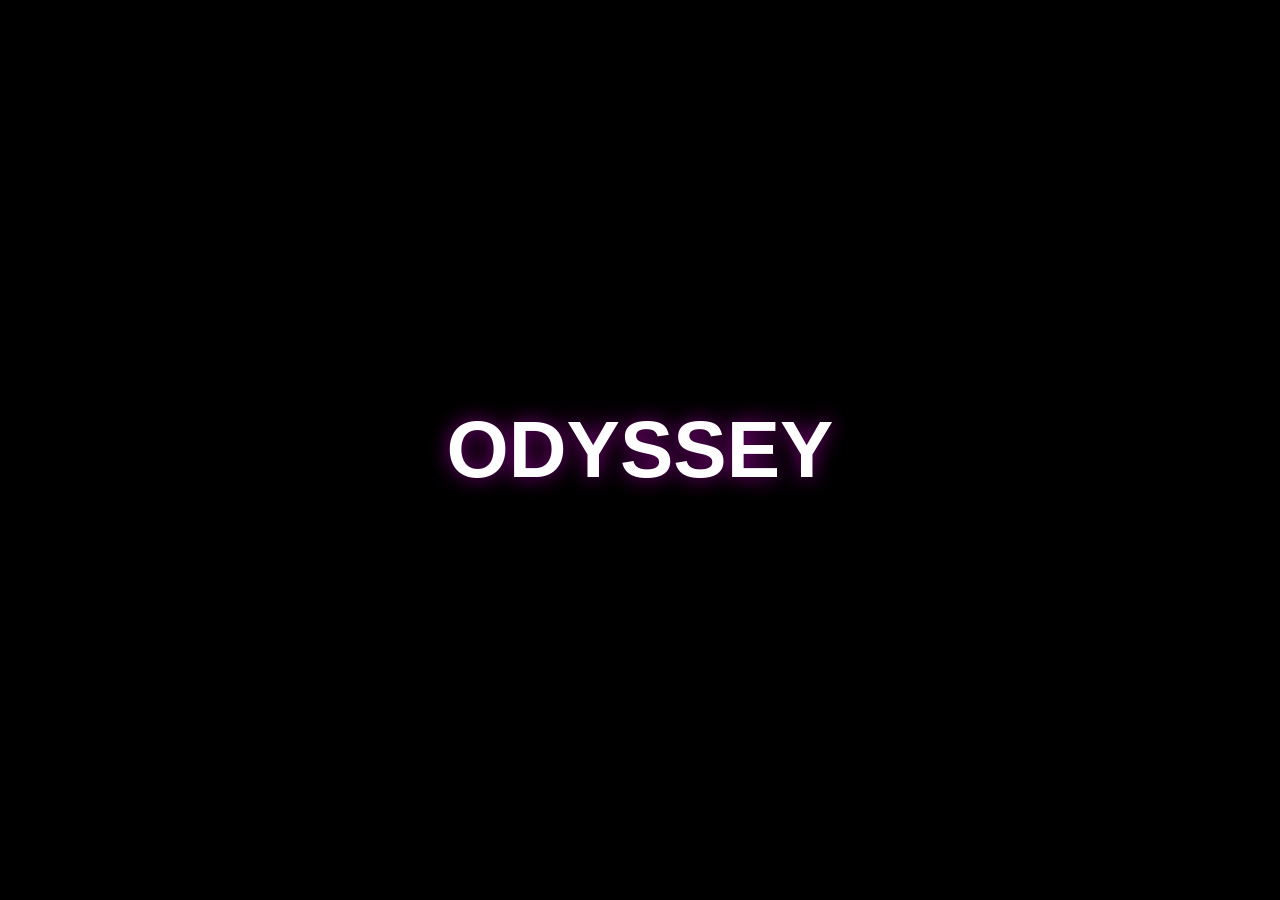
==== index.html @ bcccadca "Create index.html" ====
<!DOCTYPE html>
<html lang="pt-BR">
<head>
  <meta charset="UTF-8">
  <meta name="viewport" content="width=device-width, initial-scale=1.0">
  <title>Odyssey</title>

  <style>
    body{
      background:black;
      color:white;
      font-family:Arial;
      display:flex;
      justify-content:center;
      align-items:center;
      height:100vh;
      margin:0;
      overflow:hidden;
    }

    h1{
      font-size:5rem;
      text-shadow:0 0 20px purple;
      animation:flicker 2s infinite;
    }

    @keyframes flicker{
      0%{opacity:1;}
      50%{opacity:0.6;}
      100%{opacity:1;}
    }
  </style>
</head>
<body>

<h1>ODYSSEY</h1>

</body>
</html>
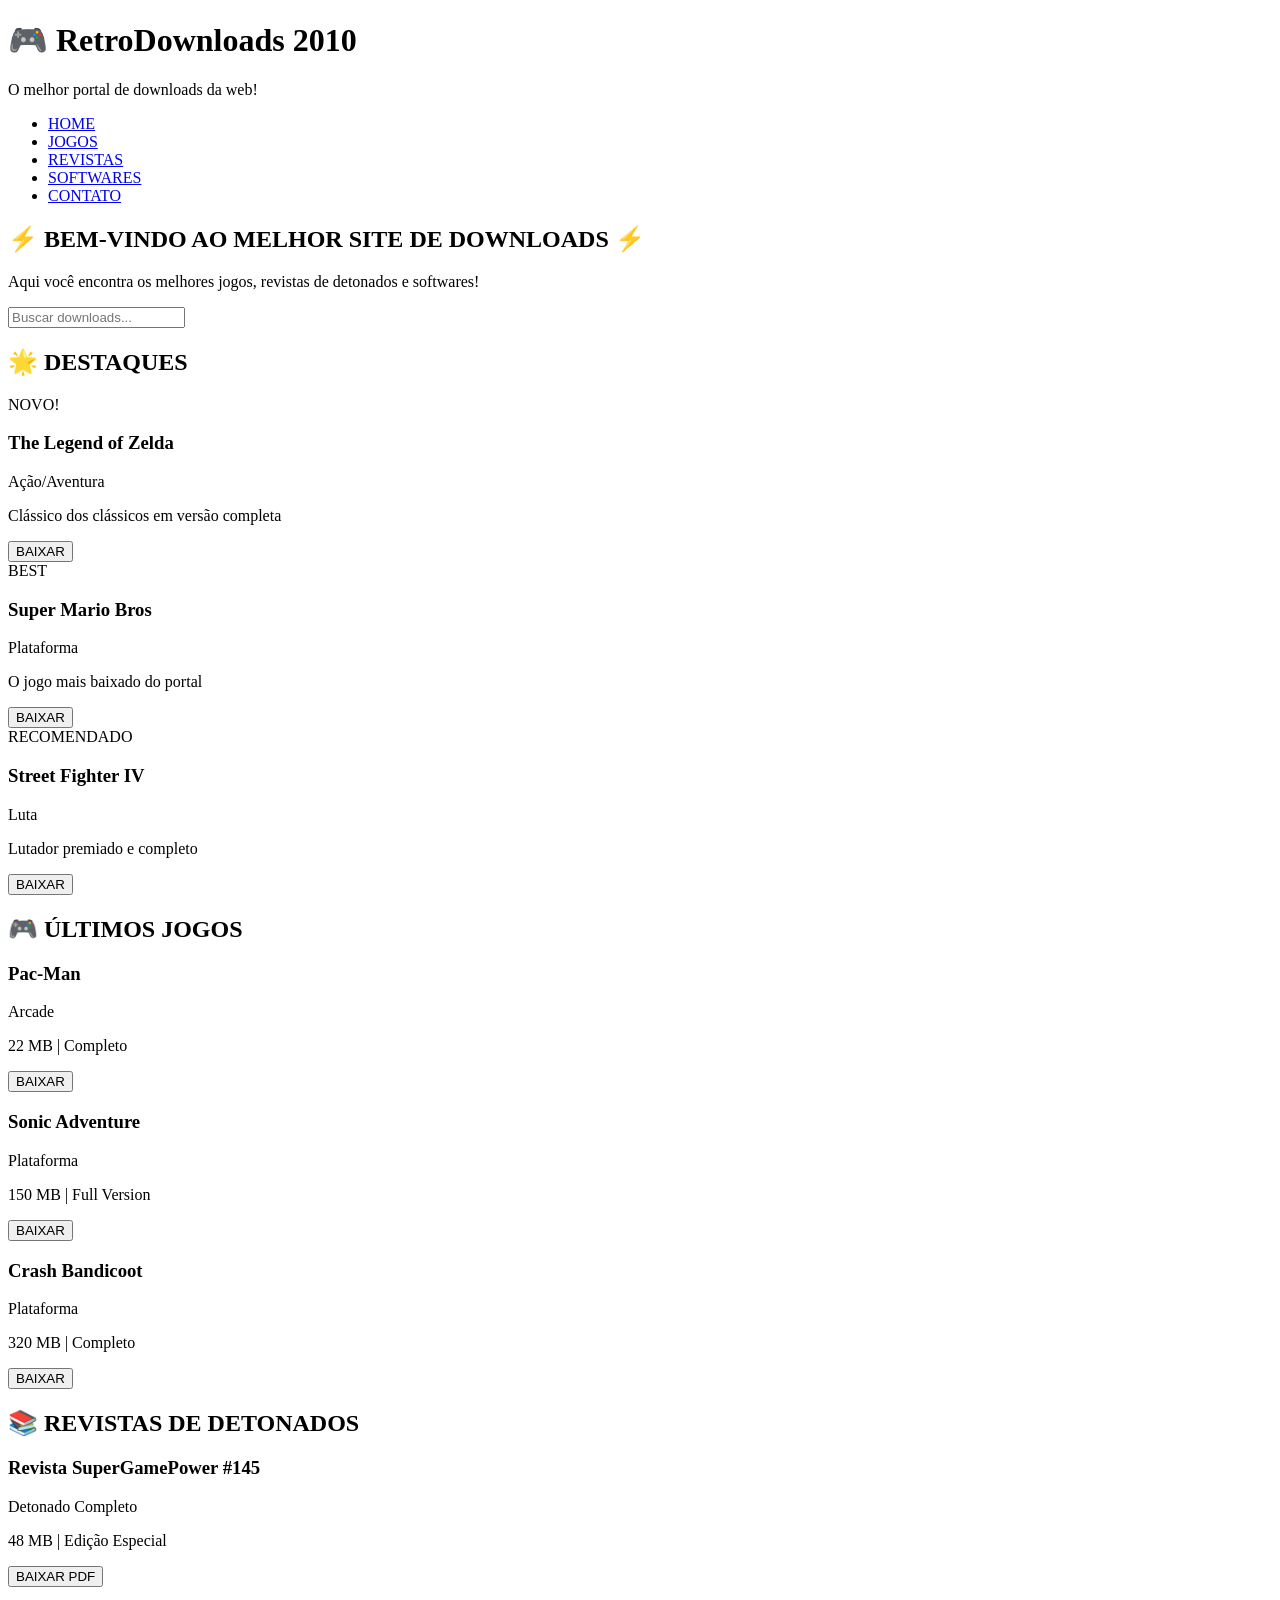
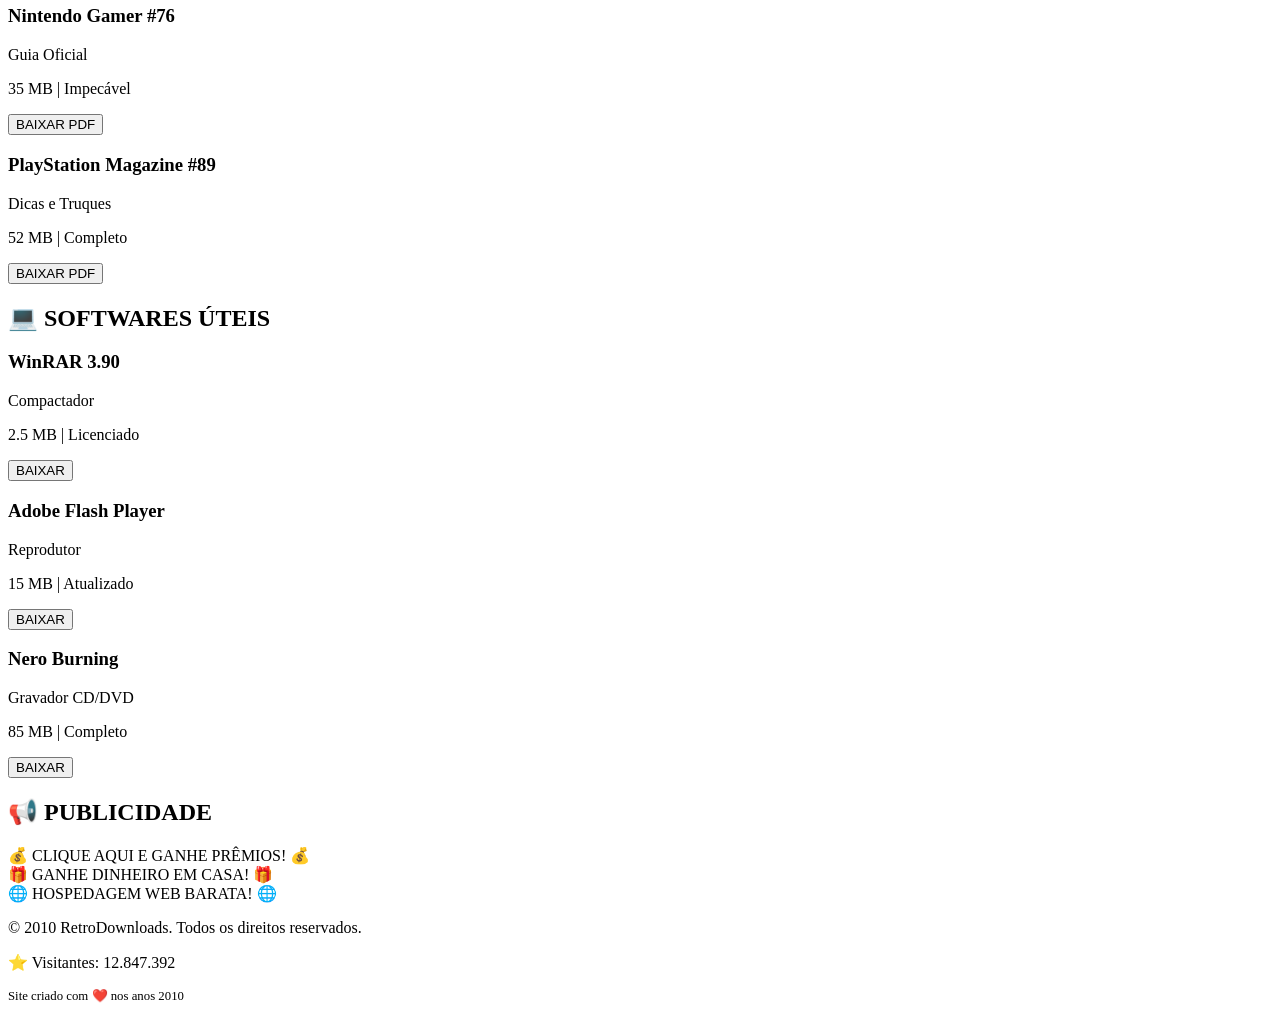
==== commit acadde10: "Revamp index.html for RetroDownloads 2010 Updated the HTML structure and content for RetroDownloads " ====
--- a/index.html
+++ b/index.html
@@ -1,39 +1,165 @@
 <!DOCTYPE html>
 <html lang="pt-BR">
 <head>
-  <meta charset="UTF-8">
-  <meta name="viewport" content="width=device-width, initial-scale=1.0">
-  <title>Odyssey</title>
-
-  <style>
-    body{
-      background:black;
-      color:white;
-      font-family:Arial;
-      display:flex;
-      justify-content:center;
-      align-items:center;
-      height:100vh;
-      margin:0;
-      overflow:hidden;
-    }
-
-    h1{
-      font-size:5rem;
-      text-shadow:0 0 20px purple;
-      animation:flicker 2s infinite;
-    }
-
-    @keyframes flicker{
-      0%{opacity:1;}
-      50%{opacity:0.6;}
-      100%{opacity:1;}
-    }
-  </style>
+    <meta charset="UTF-8">
+    <meta name="viewport" content="width=device-width, initial-scale=1.0">
+    <title>RetroDownloads 2010 - Seu Portal de Downloads</title>
+    <link rel="stylesheet" href="css/style.css">
 </head>
 <body>
+    <!-- HEADER -->
+    <header class="header">
+        <div class="container">
+            <div class="logo">
+                <h1>🎮 RetroDownloads 2010</h1>
+                <p class="tagline">O melhor portal de downloads da web!</p>
+            </div>
+            <nav class="navbar">
+                <ul>
+                    <li><a href="index.html">HOME</a></li>
+                    <li><a href="games.html">JOGOS</a></li>
+                    <li><a href="revistas.html">REVISTAS</a></li>
+                    <li><a href="softwares.html">SOFTWARES</a></li>
+                    <li><a href="contato.html">CONTATO</a></li>
+                </ul>
+            </nav>
+        </div>
+    </header>
 
-<h1>ODYSSEY</h1>
+    <!-- BANNER PRINCIPAL -->
+    <section class="banner">
+        <div class="banner-content">
+            <h2>⚡ BEM-VINDO AO MELHOR SITE DE DOWNLOADS ⚡</h2>
+            <p>Aqui você encontra os melhores jogos, revistas de detonados e softwares!</p>
+            <input type="text" class="search-bar" placeholder="Buscar downloads...">
+        </div>
+    </section>
 
+    <!-- CONTEÚDO PRINCIPAL -->
+    <main class="container">
+        <!-- SEÇÃO DESTAQUES -->
+        <section class="section">
+            <h2 class="section-title">🌟 DESTAQUES</h2>
+            <div class="grid-3">
+                <div class="card">
+                    <div class="card-header">NOVO!</div>
+                    <h3>The Legend of Zelda</h3>
+                    <p class="category">Ação/Aventura</p>
+                    <p class="description">Clássico dos clássicos em versão completa</p>
+                    <button class="btn-download" onclick="baixar('Zelda')">BAIXAR</button>
+                </div>
+                <div class="card">
+                    <div class="card-header">BEST</div>
+                    <h3>Super Mario Bros</h3>
+                    <p class="category">Plataforma</p>
+                    <p class="description">O jogo mais baixado do portal</p>
+                    <button class="btn-download" onclick="baixar('Mario')">BAIXAR</button>
+                </div>
+                <div class="card">
+                    <div class="card-header">RECOMENDADO</div>
+                    <h3>Street Fighter IV</h3>
+                    <p class="category">Luta</p>
+                    <p class="description">Lutador premiado e completo</p>
+                    <button class="btn-download" onclick="baixar('SF4')">BAIXAR</button>
+                </div>
+            </div>
+        </section>
+
+        <!-- SEÇÃO JOGOS -->
+        <section class="section">
+            <h2 class="section-title">🎮 ÚLTIMOS JOGOS</h2>
+            <div class="grid-3">
+                <div class="card">
+                    <h3>Pac-Man</h3>
+                    <p class="category">Arcade</p>
+                    <p class="description">22 MB | Completo</p>
+                    <button class="btn-download" onclick="baixar('Pac-Man')">BAIXAR</button>
+                </div>
+                <div class="card">
+                    <h3>Sonic Adventure</h3>
+                    <p class="category">Plataforma</p>
+                    <p class="description">150 MB | Full Version</p>
+                    <button class="btn-download" onclick="baixar('Sonic')">BAIXAR</button>
+                </div>
+                <div class="card">
+                    <h3>Crash Bandicoot</h3>
+                    <p class="category">Plataforma</p>
+                    <p class="description">320 MB | Completo</p>
+                    <button class="btn-download" onclick="baixar('Crash')">BAIXAR</button>
+                </div>
+            </div>
+        </section>
+
+        <!-- SEÇÃO REVISTAS -->
+        <section class="section">
+            <h2 class="section-title">📚 REVISTAS DE DETONADOS</h2>
+            <div class="grid-3">
+                <div class="card">
+                    <h3>Revista SuperGamePower #145</h3>
+                    <p class="category">Detonado Completo</p>
+                    <p class="description">48 MB | Edição Especial</p>
+                    <button class="btn-download" onclick="baixar('SGP145')">BAIXAR PDF</button>
+                </div>
+                <div class="card">
+                    <h3>Nintendo Gamer #76</h3>
+                    <p class="category">Guia Oficial</p>
+                    <p class="description">35 MB | Impecável</p>
+                    <button class="btn-download" onclick="baixar('NG76')">BAIXAR PDF</button>
+                </div>
+                <div class="card">
+                    <h3>PlayStation Magazine #89</h3>
+                    <p class="category">Dicas e Truques</p>
+                    <p class="description">52 MB | Completo</p>
+                    <button class="btn-download" onclick="baixar('PSM89')">BAIXAR PDF</button>
+                </div>
+            </div>
+        </section>
+
+        <!-- SEÇÃO SOFTWARES -->
+        <section class="section">
+            <h2 class="section-title">💻 SOFTWARES ÚTEIS</h2>
+            <div class="grid-3">
+                <div class="card">
+                    <h3>WinRAR 3.90</h3>
+                    <p class="category">Compactador</p>
+                    <p class="description">2.5 MB | Licenciado</p>
+                    <button class="btn-download" onclick="baixar('WinRAR')">BAIXAR</button>
+                </div>
+                <div class="card">
+                    <h3>Adobe Flash Player</h3>
+                    <p class="category">Reprodutor</p>
+                    <p class="description">15 MB | Atualizado</p>
+                    <button class="btn-download" onclick="baixar('Flash')">BAIXAR</button>
+                </div>
+                <div class="card">
+                    <h3>Nero Burning</h3>
+                    <p class="category">Gravador CD/DVD</p>
+                    <p class="description">85 MB | Completo</p>
+                    <button class="btn-download" onclick="baixar('Nero')">BAIXAR</button>
+                </div>
+            </div>
+        </section>
+
+        <!-- SEÇÃO ANÚNCIOS -->
+        <section class="section">
+            <h2 class="section-title">📢 PUBLICIDADE</h2>
+            <div class="ads-container">
+                <div class="ad-box">💰 CLIQUE AQUI E GANHE PRÊMIOS! 💰</div>
+                <div class="ad-box">🎁 GANHE DINHEIRO EM CASA! 🎁</div>
+                <div class="ad-box">🌐 HOSPEDAGEM WEB BARATA! 🌐</div>
+            </div>
+        </section>
+    </main>
+
+    <!-- RODAPÉ -->
+    <footer class="footer">
+        <div class="container">
+            <p>&copy; 2010 RetroDownloads. Todos os direitos reservados.</p>
+            <p>⭐ Visitantes: <span class="counter" id="visitantes">12.847.392</span></p>
+            <p style="font-size: 0.8em; margin-top: 10px;">Site criado com ❤️ nos anos 2010</p>
+        </div>
+    </footer>
+
+    <script src="js/script.js"></script>
 </body>
 </html>
